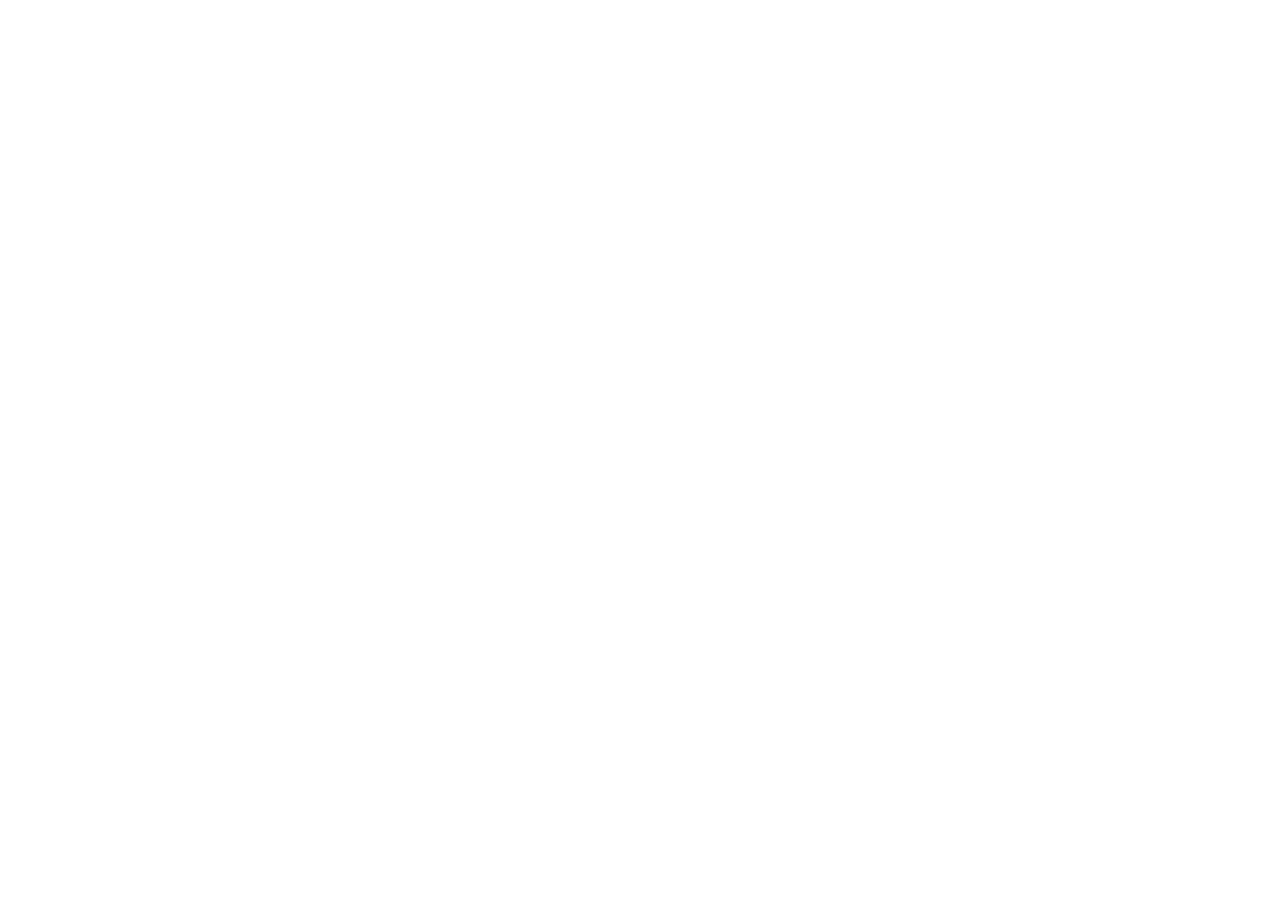
==== nuoffice-webrtc/src/main/webapp/index.html @ 2272f322 "ok" ====
<!DOCTYPE html>
<html lang="en" ng-app="app">
<head>
<title>NuOffice WebRTC</title>
<meta charset="utf-8">
<meta name="viewport" content="width=device-width, initial-scale=1.0">


<link rel="shortcut icon" href="./img/kurento.png" type="image/png" />
<link rel="stylesheet" href="./css/bootstrap.min.css">
<link rel="stylesheet" href="./css/ekko-lightbox.min.css">
<link rel="stylesheet" href="./css/kurento.css">
<!-- HTML5 shim and Respond.js IE8 support of HTML5 elements and media queries -->
<!--[if lt IE 9]>
      <script src="https://oss.maxcdn.com/libs/html5shiv/3.7.0/html5shiv.js"></script>
	  <script src="https://oss.maxcdn.com/libs/respond.js/1.3.0/respond.min.js"></script>
  <![endif]-->

</head>


<link rel="stylesheet" type="text/css" href="/lib/bootstrap-3.3.2-dist/css/bootstrap.min.css" />
<link rel="stylesheet" href="//maxcdn.bootstrapcdn.com/font-awesome/4.3.0/css/font-awesome.min.css">

<link rel="stylesheet" type="text/css" href="/css/main.css" />
<link rel="stylesheet" type="text/css" href="/css/style2.css" />

<script type="text/javascript" src="/lib/jquery-2.1.3.min.js"></script>
<script type="text/javascript" src="/lib/bootstrap-3.3.2-dist/js/bootstrap.min.js"></script>

<script type="text/javascript" src="/lib/angular-1.4.0-beta.4/angular.js"></script>
<script type="text/javascript" src="/lib/angular-1.4.0-beta.4/angular-route.js"></script>
<script type="text/javascript" src="/lib/angular-1.4.0-beta.4/angular-resource.js"></script>


<script src="/js/directives.js"></script>
<script src="/js/services.js"></script>
<script src="/js/controllers.js"></script>
<script src="/js/filters.js"></script>
<script src="/js/app.js"></script>

<script src="./js/ekko-lightbox.min.js"></script>
<script src="./js/adapter.js"></script>
<script src="./js/kurento-utils.js"></script>
<script src="./js/console.js"></script>
<script src="./js/dragDrop.js"></script>
<script src="./js/index.js"></script>



</head>


<body>
	<div class="container-fluid">
		<div class="row">
			
			<div class="col-md-12" ng-view></div>
		</div>
	</div>

</body>
</html>
---- nuoffice-webrtc/src/main/webapp/css/kurento.css ----
/*
 * (C) Copyright 2014 Kurento (http://kurento.org/)
 *
 * All rights reserved. This program and the accompanying materials
 * are made available under the terms of the GNU Lesser General Public License
 * (LGPL) version 2.1 which accompanies this distribution, and is available at
 * http://www.gnu.org/licenses/lgpl-2.1.html
 *
 * This library is distributed in the hope that it will be useful,
 * but WITHOUT ANY WARRANTY; without even the implied warranty of
 * MERCHANTABILITY or FITNESS FOR A PARTICULAR PURPOSE. See the GNU
 * Lesser General Public License for more details.
 *
 */
@CHARSET "UTF-8";

html {
	position: relative;
	min-height: 100%;
}

body {
	padding-top: 40px;
	body
}

textarea {
	resize: none;
	height: 200px;
	min-height: 200px;
	max-height: 200px;
}

ul {
	list-style-type: none;
}

video {
	width:100%;
}

#console {
	display: block;
	font-size: 10px;
	line-height: 1.42857143;
	color: #555;
	background-color: #fff;
	background-image: none;
	border: 1px solid #ccc;
	border-radius: 4px;
	-webkit-box-shadow: inset 0 1px 1px rgba(0, 0, 0, .075);
	box-shadow: inset 0 1px 1px rgba(0, 0, 0, .075);
	-webkit-transition: border-color ease-in-out .15s, box-shadow
		ease-in-out .15s;
	transition: border-color ease-in-out .15s, box-shadow ease-in-out .15s;
}

.navbar-inverse, footer {
	background-color: white;
	border: none;
	color: #4E88C7;
}

.navbar-inverse .navbar-brand {
	color: #4E88C7;
}

#console {
	overflow-y: auto;
	width: 100%;
	height: 175px;
}

#videoContainer {
	position: absolute;
	float: left;
}

#videoBig {
	width: 600px;
	height: 480px;
/**	top: 0; **/
/**	right: 0;**/
	z-index: 1;
}

div#videoSmall {
/**	width: 240px;
position: absolute;
	top: 15px;
	left: 400px;
		height: 180px;**/
	
	width:25%;
	padding: 0px;
	

	cursor: pointer;
	z-index: 10;
	padding: 0px;
}

div.dragged {
	cursor: all-scroll !important;
	border-color: blue !important;
	z-index: 10 !important;
}
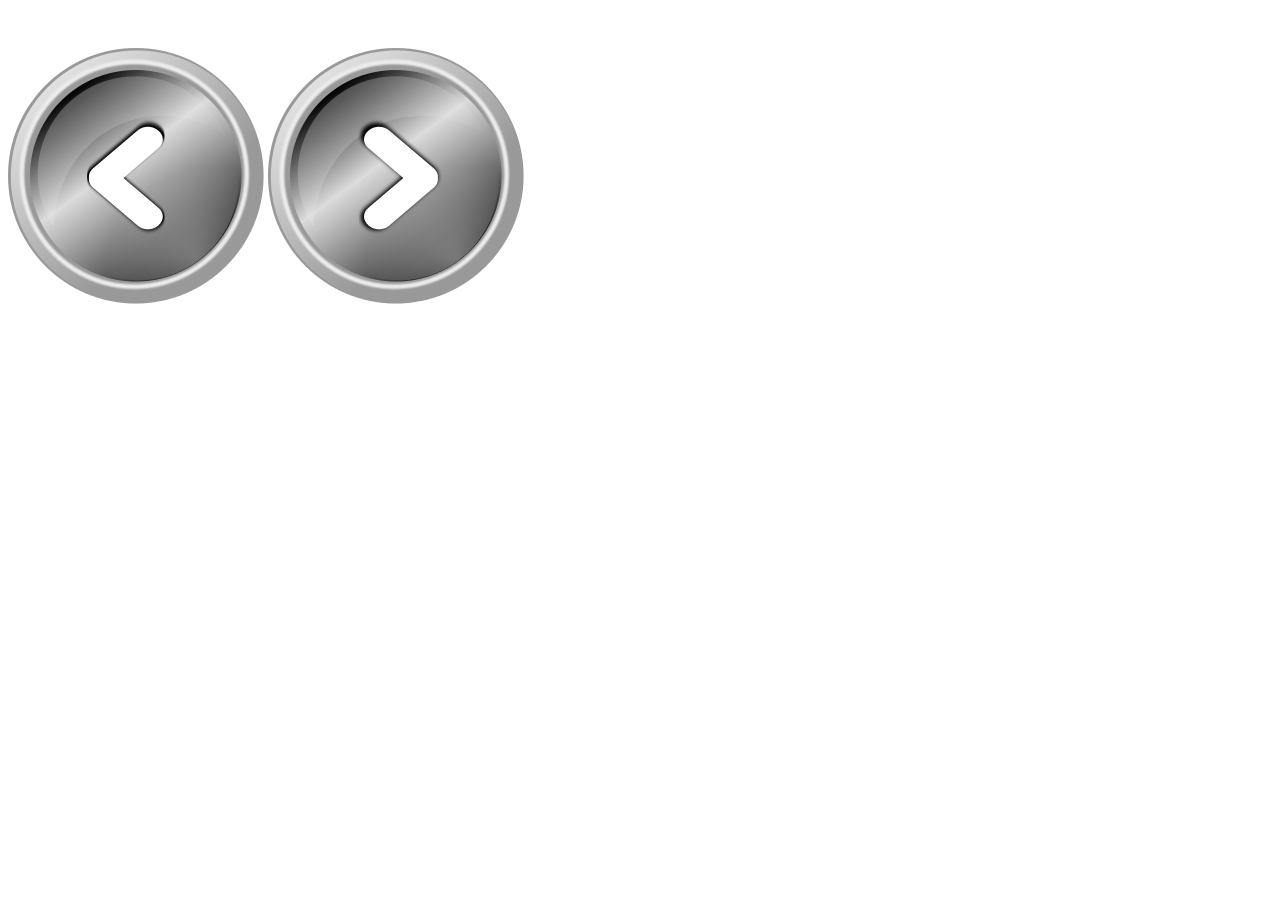
==== commit 146a78cd: "changes for buttons to switch between roles" ====
--- a/nuoffice-webrtc/src/main/webapp/index.html
+++ b/nuoffice-webrtc/src/main/webapp/index.html
@@ -7,7 +7,6 @@
 
 
 <link rel="shortcut icon" href="./img/kurento.png" type="image/png" />
-<link rel="stylesheet" href="./css/bootstrap.min.css">
 <link rel="stylesheet" href="./css/ekko-lightbox.min.css">
 <link rel="stylesheet" href="./css/kurento.css">
 <!-- HTML5 shim and Respond.js IE8 support of HTML5 elements and media queries -->
@@ -19,8 +18,8 @@
 </head>
 
 
-<link rel="stylesheet" type="text/css" href="/lib/bootstrap-3.3.2-dist/css/bootstrap.min.css" />
-<link rel="stylesheet" href="//maxcdn.bootstrapcdn.com/font-awesome/4.3.0/css/font-awesome.min.css">
+<link rel="stylesheet" type="text/css" href="/lib/bootstrap-3.3.2-dist/css/bootstrap.paper.min.css" />
+<link rel="stylesheet" href="/css/font-awesome.min.css">
 
 <link rel="stylesheet" type="text/css" href="/css/main.css" />
 <link rel="stylesheet" type="text/css" href="/css/style2.css" />
@@ -44,7 +43,7 @@
 <script src="./js/kurento-utils.js"></script>
 <script src="./js/console.js"></script>
 <script src="./js/dragDrop.js"></script>
-<script src="./js/index.js"></script>
+<!-- <script src="./js/index.js"></script> -->
 
 
 
@@ -58,6 +57,15 @@
 			<div class="col-md-12" ng-view></div>
 		</div>
 	</div>
-
+	<div class="myButtons">
+		<a class="myButton myButton-left" role="button"
+			ng-controller="BtnCtrl" ng-click="toggleScreenLeft()" id="homeButton"
+			type="button" class="btn glyphicon glyphicon-arrow-left"><img
+			src="img/arrow_button_metal_silver_left.png" /></a> <a
+			class="myButton myButton-right" role="button" ng-controller="BtnCtrl"
+			ng-click="toggleScreenRight()" id="homeButton" type="button"
+			class="btn glyphicon glyphicon-arrow-left"><img
+			src="img/arrow_button_metal_silver_right.png" /></a>
+	</div>
 </body>
 </html>
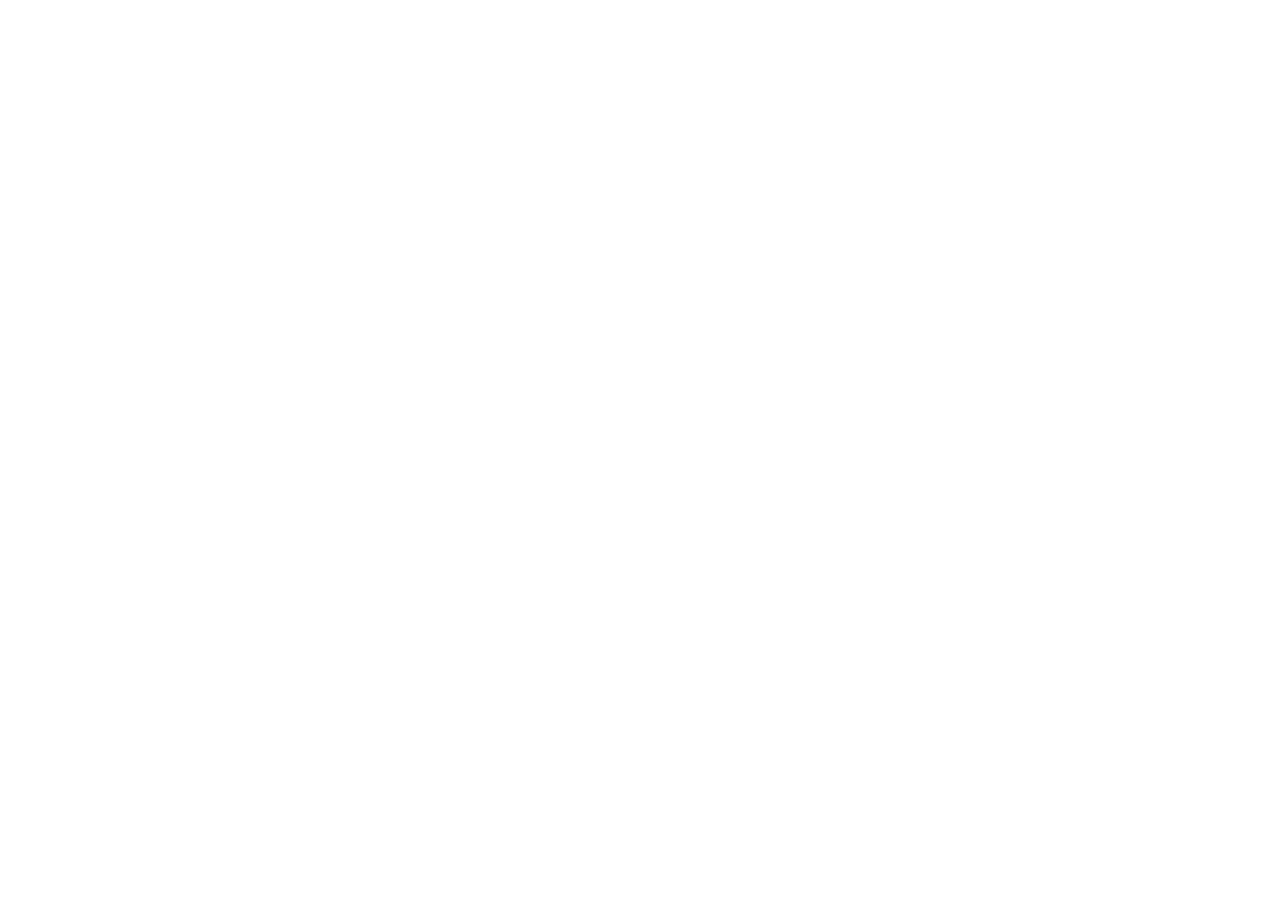
==== commit ace4b7a0: "final changes before nuoffice presentation" ====
--- a/nuoffice-webrtc/src/main/webapp/index.html
+++ b/nuoffice-webrtc/src/main/webapp/index.html
@@ -27,9 +27,10 @@
 <script type="text/javascript" src="/lib/jquery-2.1.3.min.js"></script>
 <script type="text/javascript" src="/lib/bootstrap-3.3.2-dist/js/bootstrap.min.js"></script>
 
-<script type="text/javascript" src="/lib/angular-1.4.0-beta.4/angular.js"></script>
-<script type="text/javascript" src="/lib/angular-1.4.0-beta.4/angular-route.js"></script>
-<script type="text/javascript" src="/lib/angular-1.4.0-beta.4/angular-resource.js"></script>
+<script type="text/javascript" src="/lib/angular-1.4.0-beta.4/angular.min.js"></script>
+<script type="text/javascript" src="/lib/angular-1.4.0-beta.4/angular-route.min.js"></script>
+<script type="text/javascript" src="/lib/angular-1.4.0-beta.4/angular-resource.min.js"></script>
+<script type="text/javascript" src="/lib/angular-1.4.0-beta.4/angular-touch.min.js"></script>
 
 
 <script src="/js/directives.js"></script>
@@ -50,22 +51,22 @@
 </head>
 
 
-<body>
+<body ng-controller="BtnCtrl" ng-swipe-left="toggleScreenLeft()" ng-swipe-right="toggleScreenRight()">
 	<div class="container-fluid">
 		<div class="row">
 			
 			<div class="col-md-12" ng-view></div>
 		</div>
 	</div>
-	<div class="myButtons">
+	<!-- <div ng-controller="BtnCtrl" class="myButtons">
 		<a class="myButton myButton-left" role="button"
-			ng-controller="BtnCtrl" ng-click="toggleScreenLeft()" id="homeButton"
+			 ng-click="toggleScreenLeft()" id="homeButton"
 			type="button" class="btn glyphicon glyphicon-arrow-left"><img
-			src="img/arrow_button_metal_silver_left.png" /></a> <a
-			class="myButton myButton-right" role="button" ng-controller="BtnCtrl"
+			src="img/arrow_button_metal_silver_left.png" /></a> 
+		<a 	class="myButton myButton-right" role="button" 
 			ng-click="toggleScreenRight()" id="homeButton" type="button"
 			class="btn glyphicon glyphicon-arrow-left"><img
 			src="img/arrow_button_metal_silver_right.png" /></a>
-	</div>
+	</div> -->
 </body>
 </html>
--- a/nuoffice-webrtc/src/main/webapp/css/kurento.css
+++ b/nuoffice-webrtc/src/main/webapp/css/kurento.css
@@ -20,8 +20,7 @@
 }
 
 body {
-	padding-top: 40px;
-	body
+	padding-top: 10px;
 }
 
 textarea {
@@ -77,11 +76,15 @@
 }
 
 #videoBig {
-	width: 600px;
-	height: 480px;
+	margin-top:20px;
+	width: 100%;
 /**	top: 0; **/
 /**	right: 0;**/
 	z-index: 1;
+}
+
+div#videos {
+    position: relative;
 }
 
 div#videoSmall {
@@ -90,18 +93,28 @@
 	top: 15px;
 	left: 400px;
 		height: 180px;**/
-	
+
+    position: absolute;
+    left: 0;
+    top: 0;
 	width:25%;
 	padding: 0px;
-	
-
 	cursor: pointer;
 	z-index: 10;
-	padding: 0px;
+}
+
+div#videoSmall video {
+    vertical-align: bottom;
 }
 
 div.dragged {
 	cursor: all-scroll !important;
 	border-color: blue !important;
 	z-index: 10 !important;
-}+}
+
+#chatText {
+	margin-top:1em;
+	background-color: #f9f9f9;
+	padding:5px;	
+}
